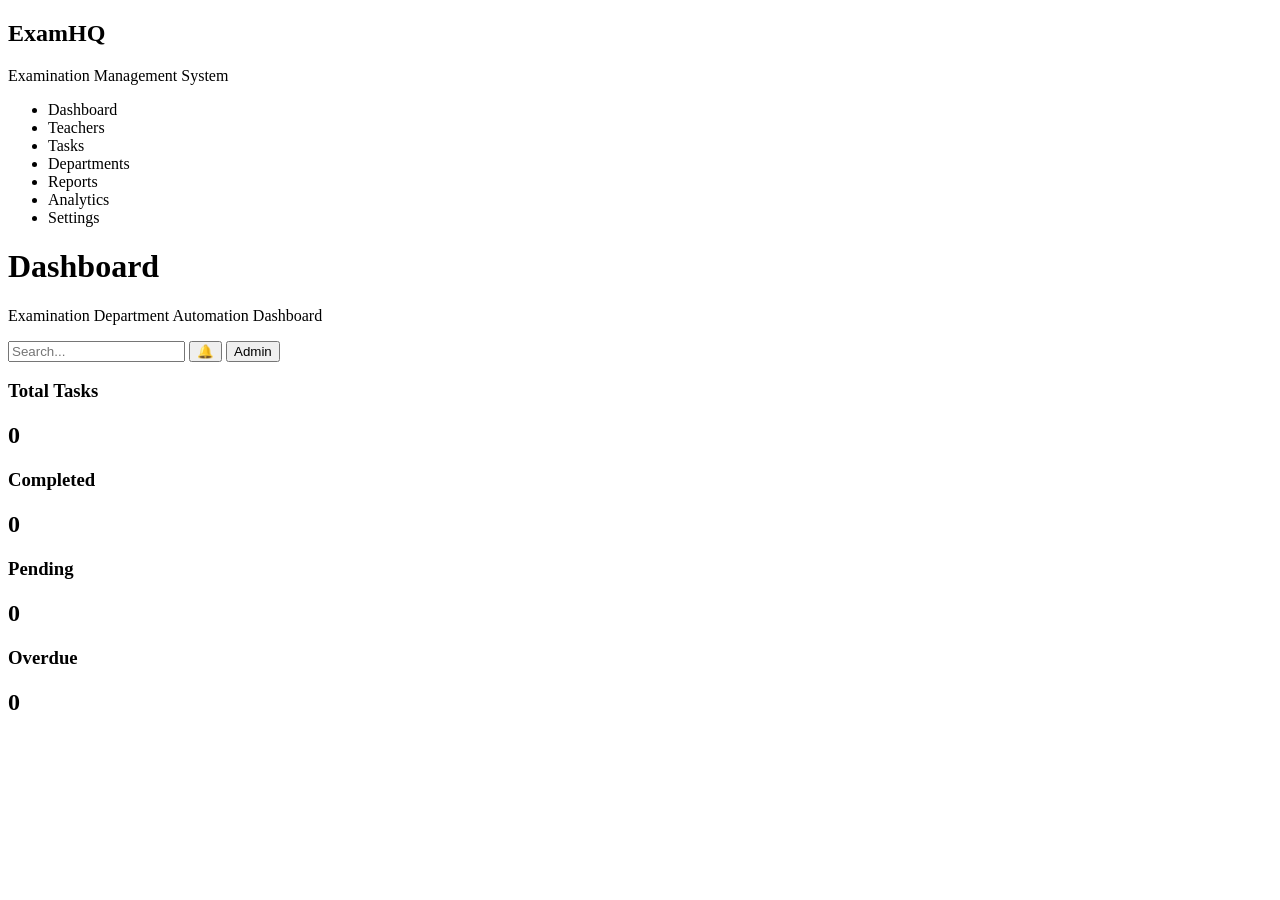
==== index.html @ ef1d9e63 "Created index.html basic code" ====
<!DOCTYPE html>
<html lang="en">

<head>

    <meta charset="UTF-8">
    <meta name="viewport" content="width=device-width, initial-scale=1.0">

    <title>ExamHQ</title>

    <link rel="stylesheet" href="css/style.css">

</head>

<body>

<div class="app">

    <!-- Sidebar -->

    <aside class="sidebar">

        <div class="logo">

            <h2>ExamHQ</h2>

            <p>Examination Management System</p>

        </div>

        <nav>

            <ul>

                <li class="nav-item active" data-page="dashboard">

                    Dashboard

                </li>

                <li class="nav-item" data-page="teachers">

                    Teachers

                </li>

                <li class="nav-item" data-page="tasks">

                    Tasks

                </li>

                <li class="nav-item" data-page="departments">

                    Departments

                </li>

                <li class="nav-item" data-page="reports">

                    Reports

                </li>

                <li class="nav-item" data-page="analytics">

                    Analytics

                </li>

                <li class="nav-item" data-page="settings">

                    Settings

                </li>

            </ul>

        </nav>

    </aside>

    <!-- Main Content -->

    <main class="content">

        <!-- Top Bar -->

        <header class="topbar">

            <div>

                <h1 id="pageTitle">

                    Dashboard

                </h1>

                <p>

                    Examination Department Automation Dashboard

                </p>

            </div>

            <div class="topbar-right">

                <input
                    type="text"
                    id="searchBox"
                    placeholder="Search..."
                >

                <button id="notificationBtn">

                    🔔

                </button>

                <button id="profileBtn">

                    Admin

                </button>

            </div>

        </header>

        <!-- Statistics -->

        <section class="stats">

            <div class="card">

                <h3>Total Tasks</h3>

                <h2 id="totalTasks">0</h2>

            </div>

            <div class="card">

                <h3>Completed</h3>

                <h2 id="completedTasks">0</h2>

            </div>

            <div class="card">

                <h3>Pending</h3>

                <h2 id="pendingTasks">0</h2>

            </div>

            <div class="card">

                <h3>Overdue</h3>

                <h2 id="overdueTasks">0</h2>

            </div>

        </section>

        <!-- Router loads page content here -->

        <section id="main">

        </section>

    </main>

</div>

<!-- Scripts -->

<script src="js/data.js"></script>

<script src="js/utils.js"></script>

<script src="js/dashboard.js"></script>

<script src="js/teachers.js"></script>

<script src="js/tasks.js"></script>

<script src="js/reports.js"></script>

<script src="js/analytics.js"></script>

<script src="js/settings.js"></script>

<script src="js/router.js"></script>

<script src="js/app.js"></script>

</body>

</html>
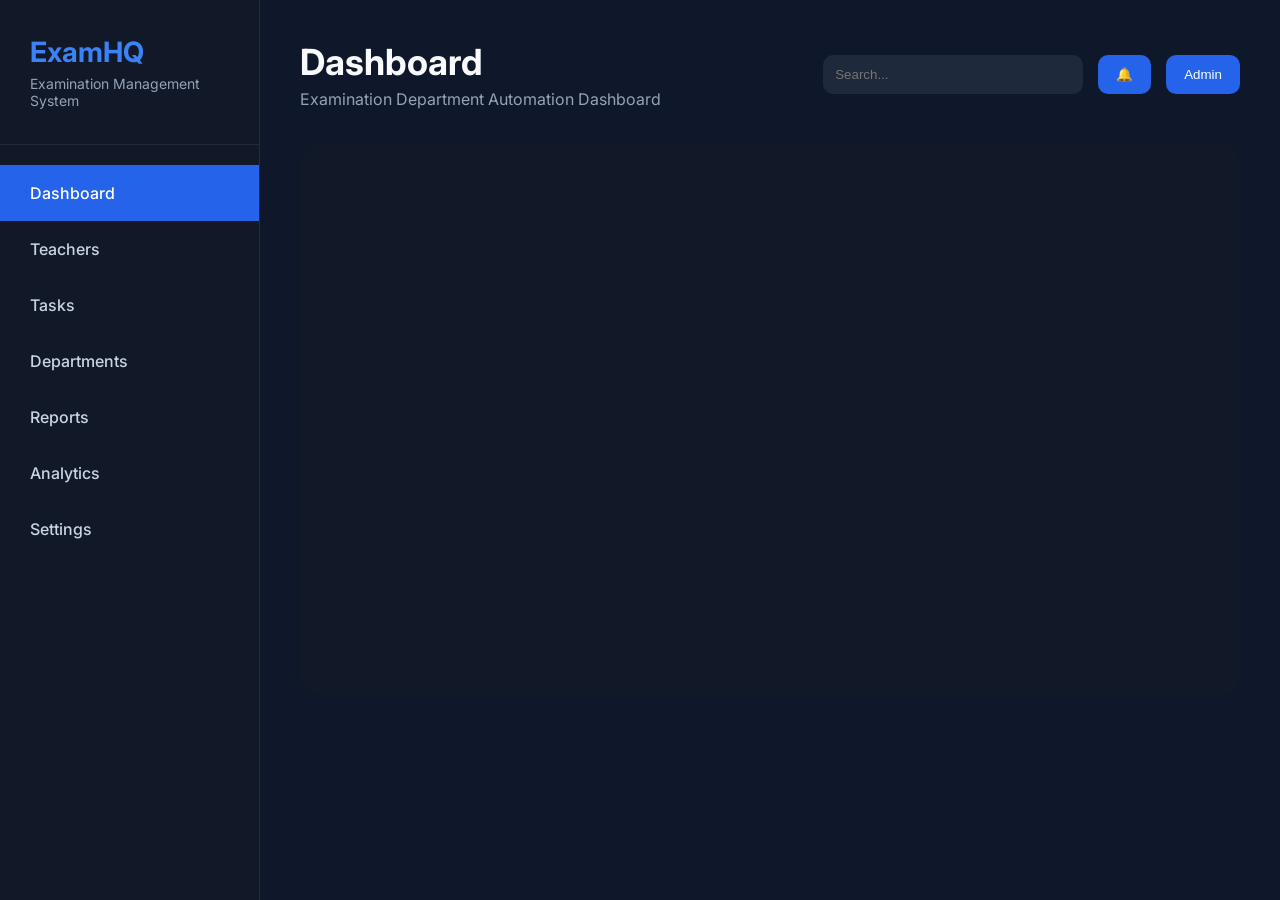
==== commit 500c75c1: "Deleted 2 non existent files and took out non existent css folder. The code was fetching style.css f" ====
--- a/index.html
+++ b/index.html
@@ -8,7 +8,7 @@
 
     <title>ExamHQ</title>
 
-    <link rel="stylesheet" href="css/style.css">
+    <link rel="stylesheet" href="style.css">
 
 </head>
 
@@ -128,44 +128,6 @@
 
         </header>
 
-        <!-- Statistics -->
-
-        <section class="stats">
-
-            <div class="card">
-
-                <h3>Total Tasks</h3>
-
-                <h2 id="totalTasks">0</h2>
-
-            </div>
-
-            <div class="card">
-
-                <h3>Completed</h3>
-
-                <h2 id="completedTasks">0</h2>
-
-            </div>
-
-            <div class="card">
-
-                <h3>Pending</h3>
-
-                <h2 id="pendingTasks">0</h2>
-
-            </div>
-
-            <div class="card">
-
-                <h3>Overdue</h3>
-
-                <h2 id="overdueTasks">0</h2>
-
-            </div>
-
-        </section>
-
         <!-- Router loads page content here -->
 
         <section id="main">
@@ -178,25 +140,21 @@
 
 <!-- Scripts -->
 
-<script src="js/data.js"></script>
+<script src="JS/data.js"></script>
 
-<script src="js/utils.js"></script>
+<script src="JS/utils.js"></script>
 
-<script src="js/dashboard.js"></script>
+<script src="JS/dashboard.js"></script>
 
-<script src="js/teachers.js"></script>
+<script src="JS/teachers.js"></script>
 
-<script src="js/tasks.js"></script>
+<script src="JS/tasks.js"></script>
 
-<script src="js/reports.js"></script>
+<script src="JS/reports.js"></script>
 
-<script src="js/analytics.js"></script>
+<script src="JS/router.js"></script>
 
-<script src="js/settings.js"></script>
-
-<script src="js/router.js"></script>
-
-<script src="js/app.js"></script>
+<script src="JS/app.js"></script>
 
 </body>
 
--- a/style.css
+++ b/style.css
@@ -0,0 +1,588 @@
+/* ===========================
+   Google Font
+=========================== */
+
+@import url('https://fonts.googleapis.com/css2?family=Inter:wght@300;400;500;600;700&family=Poppins:wght@400;600;700&display=swap');
+
+/* ===========================
+   Global
+=========================== */
+
+*{
+    margin:0;
+    padding:0;
+    box-sizing:border-box;
+}
+
+body{
+
+    font-family:'Inter',sans-serif;
+    background:#0F172A;
+    color:#F8FAFC;
+
+}
+
+.app{
+
+    display:flex;
+    min-height:100vh;
+
+}
+
+/* ===========================
+   Sidebar
+=========================== */
+
+.sidebar{
+
+    width:260px;
+    background:#111827;
+    border-right:1px solid rgba(255,255,255,.08);
+
+    display:flex;
+    flex-direction:column;
+
+}
+
+.logo{
+
+    padding:35px 30px;
+    border-bottom:1px solid rgba(255,255,255,.08);
+
+}
+
+.logo h2{
+
+    color:#3B82F6;
+    font-size:28px;
+
+}
+
+.logo p{
+
+    margin-top:6px;
+    color:#94A3B8;
+    font-size:14px;
+
+}
+
+.sidebar ul{
+
+    list-style:none;
+    margin-top:20px;
+
+}
+
+.nav-item{
+
+    padding:18px 30px;
+
+    cursor:pointer;
+
+    transition:.25s;
+
+    color:#CBD5E1;
+
+    font-weight:500;
+
+}
+
+.nav-item:hover{
+
+    background:#1E293B;
+
+    color:white;
+
+}
+
+.active{
+
+    background:#2563EB;
+
+    color:white;
+
+}
+
+/* ===========================
+   Main Content
+=========================== */
+
+.content{
+
+    flex:1;
+
+    padding:40px;
+
+}
+
+/* ===========================
+   Topbar
+=========================== */
+
+.topbar{
+
+    display:flex;
+
+    justify-content:space-between;
+
+    align-items:center;
+
+    margin-bottom:35px;
+
+}
+
+.topbar h1{
+
+    font-size:36px;
+
+}
+
+.topbar p{
+
+    color:#94A3B8;
+
+    margin-top:5px;
+
+}
+
+.topbar-right{
+
+    display:flex;
+
+    gap:15px;
+
+    align-items:center;
+
+}
+
+.topbar-right input{
+
+    width:260px;
+
+    padding:12px;
+
+    border:none;
+
+    border-radius:10px;
+
+    background:#1E293B;
+
+    color:white;
+
+    outline:none;
+
+}
+
+.topbar-right button{
+
+    padding:12px 18px;
+
+    border:none;
+
+    border-radius:10px;
+
+    cursor:pointer;
+
+    background:#2563EB;
+
+    color:white;
+
+    transition:.25s;
+
+}
+
+.topbar-right button:hover{
+
+    background:#3B82F6;
+
+}
+
+/* ===========================
+   Statistics
+=========================== */
+
+.stats{
+
+    display:grid;
+
+    grid-template-columns:repeat(4,1fr);
+
+    gap:25px;
+
+    margin-bottom:35px;
+
+}
+
+.card{
+
+    background:#1E293B;
+
+    border-radius:18px;
+
+    padding:30px;
+
+    transition:.25s;
+
+}
+
+.card:hover{
+
+    transform:translateY(-6px);
+
+}
+
+.card h3{
+
+    color:#94A3B8;
+
+    margin-bottom:15px;
+
+    font-weight:500;
+
+}
+
+.card h2{
+
+    font-size:38px;
+
+    color:white;
+
+}
+
+/* ===========================
+   Main Panel
+=========================== */
+
+#main{
+
+    background:#111827;
+
+    border-radius:18px;
+
+    min-height:550px;
+
+    padding:30px;
+
+}
+
+/* ===========================
+   Tables
+=========================== */
+
+table{
+
+    width:100%;
+
+    border-collapse:collapse;
+
+    margin-top:25px;
+
+}
+
+th{
+
+    background:#2563EB;
+
+    color:white;
+
+    text-align:left;
+
+    padding:15px;
+
+}
+
+td{
+
+    padding:15px;
+
+    border-bottom:1px solid rgba(255,255,255,.08);
+
+}
+
+tr:hover{
+
+    background:#1E293B;
+
+}
+
+/* ===========================
+   Teacher Form
+=========================== */
+
+.teacher-form{
+
+    display:grid;
+
+    grid-template-columns:repeat(5,1fr);
+
+    gap:15px;
+
+    margin-bottom:30px;
+
+}
+
+.teacher-form input{
+
+    padding:12px;
+
+    border:none;
+
+    border-radius:10px;
+
+    background:#1E293B;
+
+    color:white;
+
+    outline:none;
+
+}
+
+.teacher-form button{
+
+    border:none;
+
+    background:#2563EB;
+
+    color:white;
+
+    border-radius:10px;
+
+    cursor:pointer;
+
+    transition:.25s;
+
+}
+
+.teacher-form button:hover{
+
+    background:#3B82F6;
+
+}
+
+/* ===========================
+   Teacher Cards
+=========================== */
+
+.teacher-card{
+
+    background:#1E293B;
+
+    padding:20px;
+
+    border-radius:15px;
+
+    margin-bottom:15px;
+
+    transition:.25s;
+
+}
+
+.teacher-card:hover{
+
+    transform:translateY(-4px);
+
+}
+
+.teacher-card h3{
+
+    margin-bottom:8px;
+
+}
+
+.teacher-card p{
+
+    color:#94A3B8;
+
+}
+
+/* ===========================
+   Responsive
+=========================== */
+
+@media(max-width:1000px){
+
+    .stats{
+
+        grid-template-columns:repeat(2,1fr);
+
+    }
+
+    .teacher-form{
+
+        grid-template-columns:1fr;
+
+    }
+
+}
+
+@media(max-width:700px){
+
+    .sidebar{
+
+        display:none;
+
+    }
+
+    .content{
+
+        padding:20px;
+
+    }
+
+    .stats{
+
+        grid-template-columns:1fr;
+
+    }
+
+    .topbar{
+
+        flex-direction:column;
+        align-items:flex-start;
+        gap:20px;
+
+    }
+
+    .topbar-right{
+
+        width:100%;
+
+    }
+
+    .topbar-right input{
+
+        width:100%;
+
+    }
+
+}
+.dashboard{
+
+    display:flex;
+    flex-direction:column;
+    gap:25px;
+
+}
+
+.welcome-card{
+
+    background:#1E293B;
+    padding:30px;
+    border-radius:18px;
+
+}
+
+.welcome-card h2{
+
+    margin-bottom:10px;
+
+}
+
+.welcome-card p{
+
+    color:#94A3B8;
+
+}
+
+.dashboard-grid{
+
+    display:grid;
+    grid-template-columns:2fr 1fr;
+    gap:25px;
+
+}
+
+.panel{
+
+    background:#1E293B;
+    padding:25px;
+    border-radius:18px;
+
+}
+
+.panel h2{
+
+    margin-bottom:20px;
+
+}
+
+.overview{
+
+    display:grid;
+    grid-template-columns:repeat(2,1fr);
+    gap:20px;
+
+}
+
+.overview-item{
+
+    background:#0F172A;
+    border-radius:12px;
+    padding:20px;
+
+}
+
+.overview-item span{
+
+    color:#94A3B8;
+    font-size:14px;
+
+}
+
+.overview-item h3{
+
+    font-size:32px;
+    margin-top:10px;
+
+}
+
+.task-form{
+
+    display:grid;
+
+    grid-template-columns:2fr 2fr 1.5fr 1.5fr auto;
+
+    gap:15px;
+
+    margin-bottom:30px;
+
+}
+
+.task-form input,
+.task-form select{
+
+    padding:12px;
+
+    border:none;
+
+    border-radius:10px;
+
+    background:#1E293B;
+
+    color:white;
+
+    outline:none;
+
+}
+
+.task-form button{
+
+    background:#2563EB;
+
+    color:white;
+
+    border:none;
+
+    border-radius:10px;
+
+    cursor:pointer;
+
+    transition:.2s;
+
+}
+
+.task-form button:hover{
+
+    background:#3B82F6;
+
+}
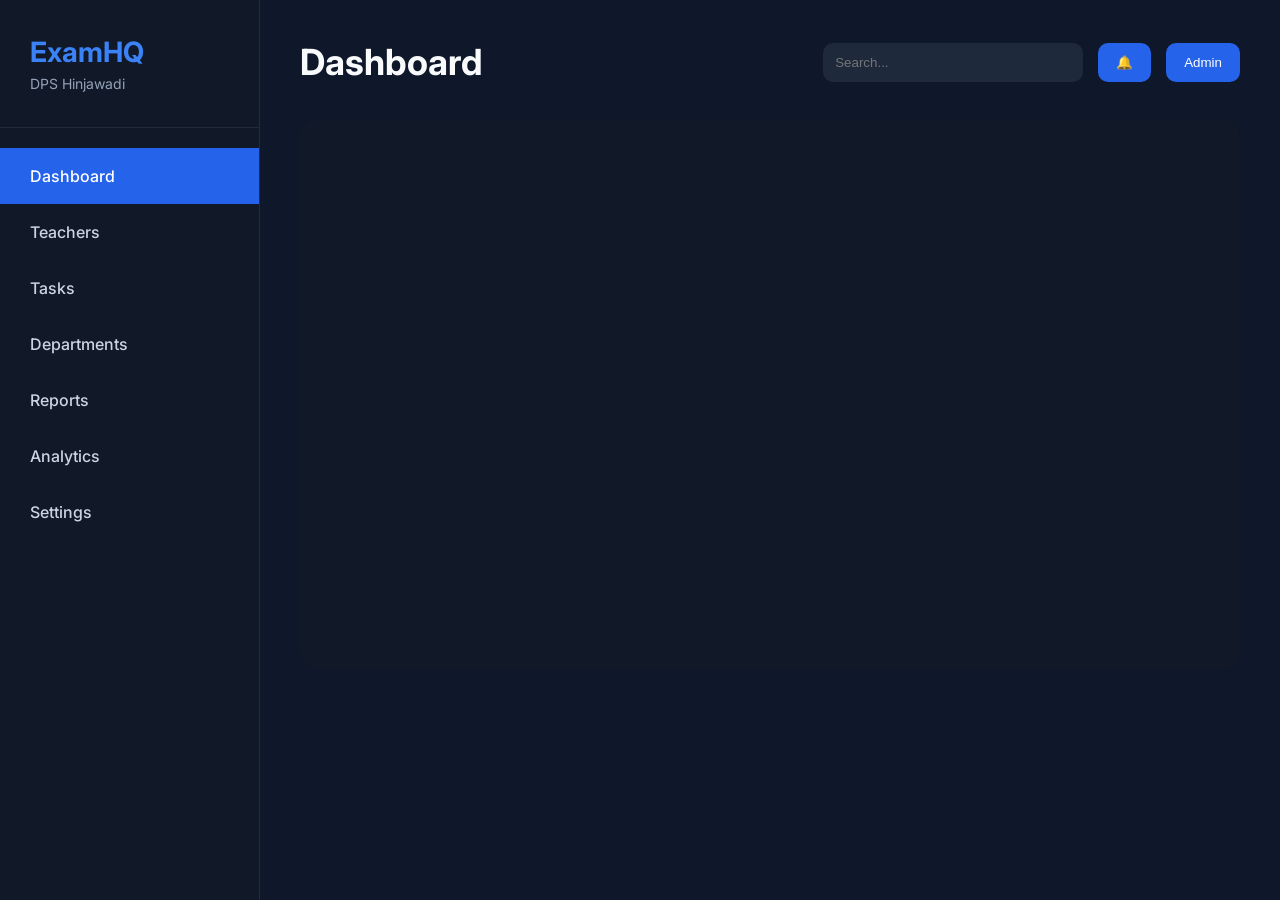
==== commit 95f0fcce: "Edited names. Added DPS Hinjawadi." ====
--- a/index.html
+++ b/index.html
@@ -6,7 +6,7 @@
     <meta charset="UTF-8">
     <meta name="viewport" content="width=device-width, initial-scale=1.0">
 
-    <title>ExamHQ</title>
+    <title>DPSH ExamHQ</title>
 
     <link rel="stylesheet" href="style.css">
 
@@ -24,7 +24,7 @@
 
             <h2>ExamHQ</h2>
 
-            <p>Examination Management System</p>
+            <p>DPS Hinjawadi</p>
 
         </div>
 
@@ -96,12 +96,6 @@
 
                 </h1>
 
-                <p>
-
-                    Examination Department Automation Dashboard
-
-                </p>
-
             </div>
 
             <div class="topbar-right">
@@ -150,7 +144,13 @@
 
 <script src="JS/tasks.js"></script>
 
-<script src="JS/reports.js"></script>
+<script src="JS/reports.js"></script>    
+
+<script src="JS/analytics.js"></script> 
+
+<script src="JS/settings.js"></script>
+
+<script src="JS/departments.js"></script>        
 
 <script src="JS/router.js"></script>
 
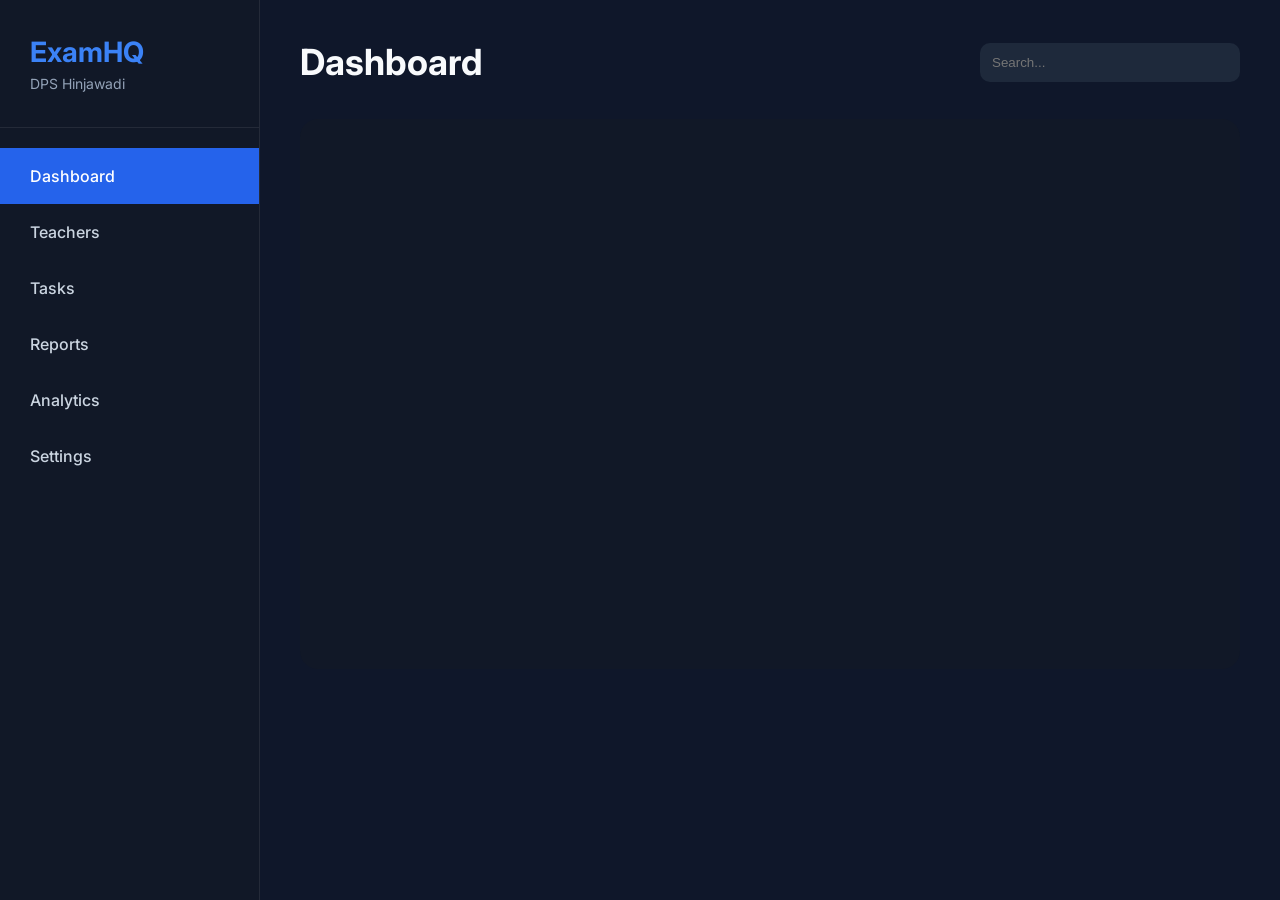
==== commit 612861f1: "Removed department referenes" ====
--- a/index.html
+++ b/index.html
@@ -47,12 +47,6 @@
                 <li class="nav-item" data-page="tasks">
 
                     Tasks
-
-                </li>
-
-                <li class="nav-item" data-page="departments">
-
-                    Departments
 
                 </li>
 
@@ -106,23 +100,9 @@
                     placeholder="Search..."
                 >
 
-                <button id="notificationBtn">
-
-                    🔔
-
-                </button>
-
-                <button id="profileBtn">
-
-                    Admin
-
-                </button>
-
             </div>
 
         </header>
-
-        <!-- Router loads page content here -->
 
         <section id="main">
 
@@ -148,9 +128,7 @@
 
 <script src="JS/analytics.js"></script> 
 
-<script src="JS/settings.js"></script>
-
-<script src="JS/departments.js"></script>        
+<script src="JS/settings.js"></script>   
 
 <script src="JS/router.js"></script>
 
